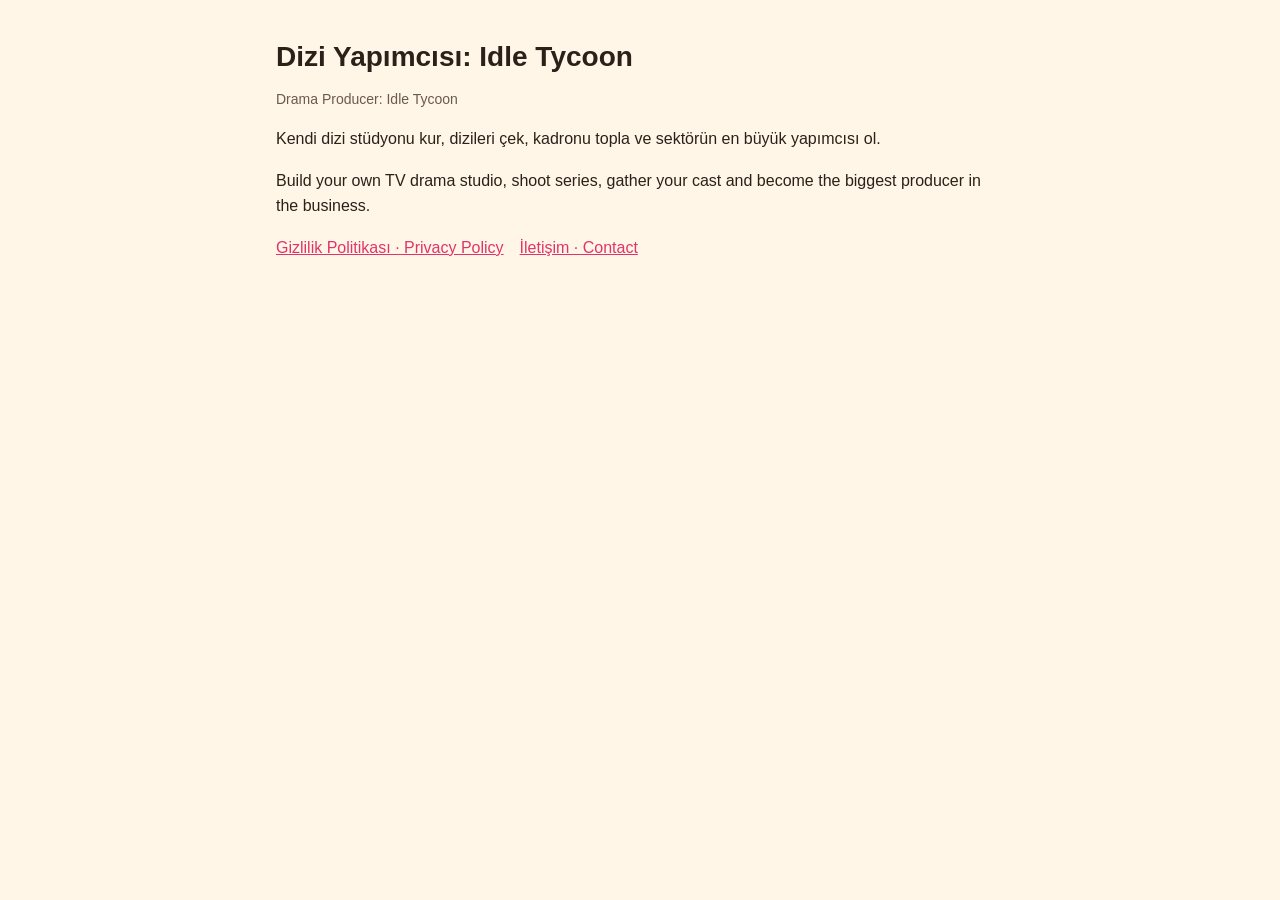
==== index.html @ 7aab55e6 "Site for Drama Producer: privacy policy and app-ads.txt" ====
<!doctype html>
<html lang="tr">
<head>
<meta charset="utf-8">
<meta name="viewport" content="width=device-width, initial-scale=1">
<title>Dizi Yapımcısı: Idle Tycoon</title>
<link rel="stylesheet" href="/style.css">
</head>
<body>
<main>
<h1>Dizi Yapımcısı: Idle Tycoon</h1>
<p class="muted">Drama Producer: Idle Tycoon</p>
<p>Kendi dizi stüdyonu kur, dizileri çek, kadronu topla ve sektörün en büyük yapımcısı ol.</p>
<p lang="en">Build your own TV drama studio, shoot series, gather your cast and become the biggest producer in the business.</p>
<nav>
<a href="/privacy/">Gizlilik Politikası · Privacy Policy</a>
<a href="mailto:dramaproducer.support@gmail.com">İletişim · Contact</a>
</nav>
</main>
</body>
</html>
---- style.css ----
:root{--bg:#FFF6E8;--ink:#2B2118;--muted:#6B5A4A;--line:#E8D9C4;--accent:#E2346A}
@media (prefers-color-scheme: dark){:root{--bg:#1C140E;--ink:#F3E6D6;--muted:#BBA996;--line:#3A2C20;--accent:#FF7AA0}}
*{box-sizing:border-box}
body{margin:0;background:var(--bg);color:var(--ink);font:16px/1.6 -apple-system,BlinkMacSystemFont,"Segoe UI",Roboto,sans-serif}
main{max-width:760px;margin:0 auto;padding:40px 16px 64px}
h1{font-size:28px;line-height:1.2;margin:0 0 4px}
h2{font-size:20px;margin:32px 0 8px}
p,li{color:var(--ink)}
.muted{color:var(--muted);font-size:14px}
nav{display:flex;gap:16px;margin:16px 0 24px}
a{color:var(--accent)}
hr{border:0;border-top:1px solid var(--line);margin:40px 0}
ul{padding-left:20px}
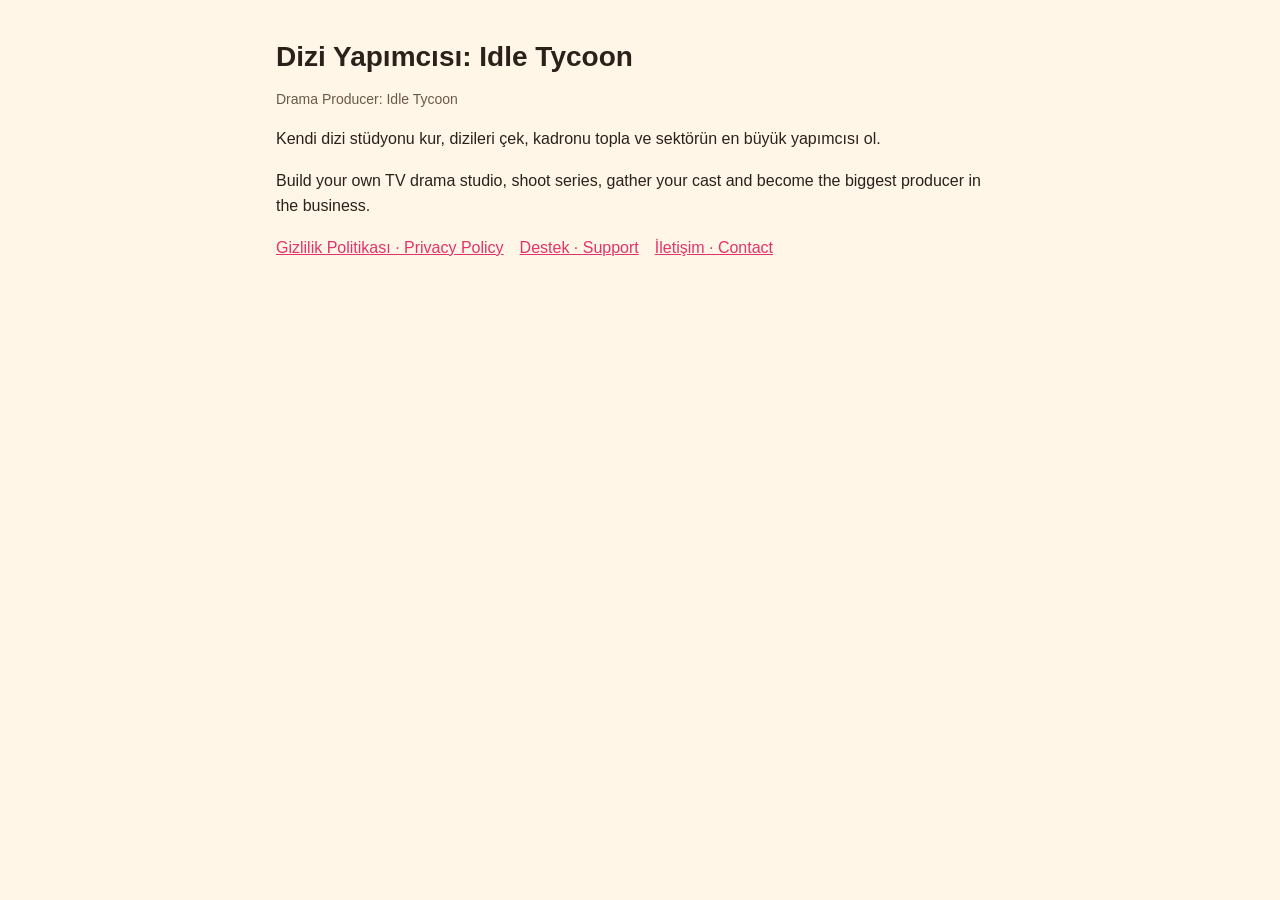
==== commit d563eb1f: "Add the support page Co-Authored-By: Claude Opus 5.5 <noreply@anthropic.com>" ====
--- a/index.html
+++ b/index.html
@@ -14,6 +14,7 @@
 <p lang="en">Build your own TV drama studio, shoot series, gather your cast and become the biggest producer in the business.</p>
 <nav>
 <a href="/privacy/">Gizlilik Politikası · Privacy Policy</a>
+<a href="/support/">Destek · Support</a>
 <a href="mailto:dramaproducer.support@gmail.com">İletişim · Contact</a>
 </nav>
 </main>
